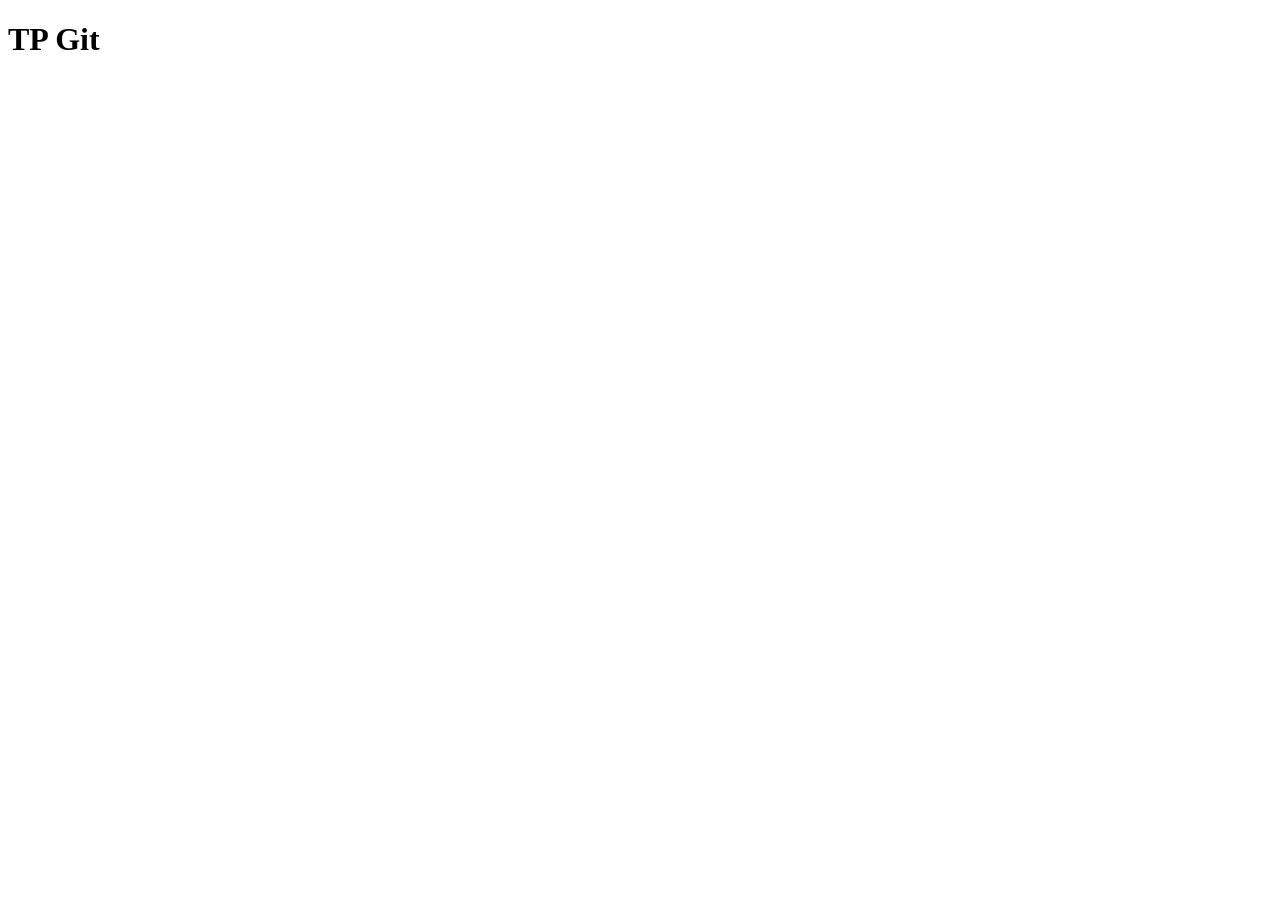
==== index.html @ 28ace55b "structure initiale du site" ====
<!DOCTYPE html>
<html lang="en">
<head>
    <meta charset="UTF-8">
    <meta name="viewport" content="width=device-width, initial-scale=1.0">
    <title>tp git</title>
</head>
<body>
    <h1>TP Git</h1>
</body>
</html>
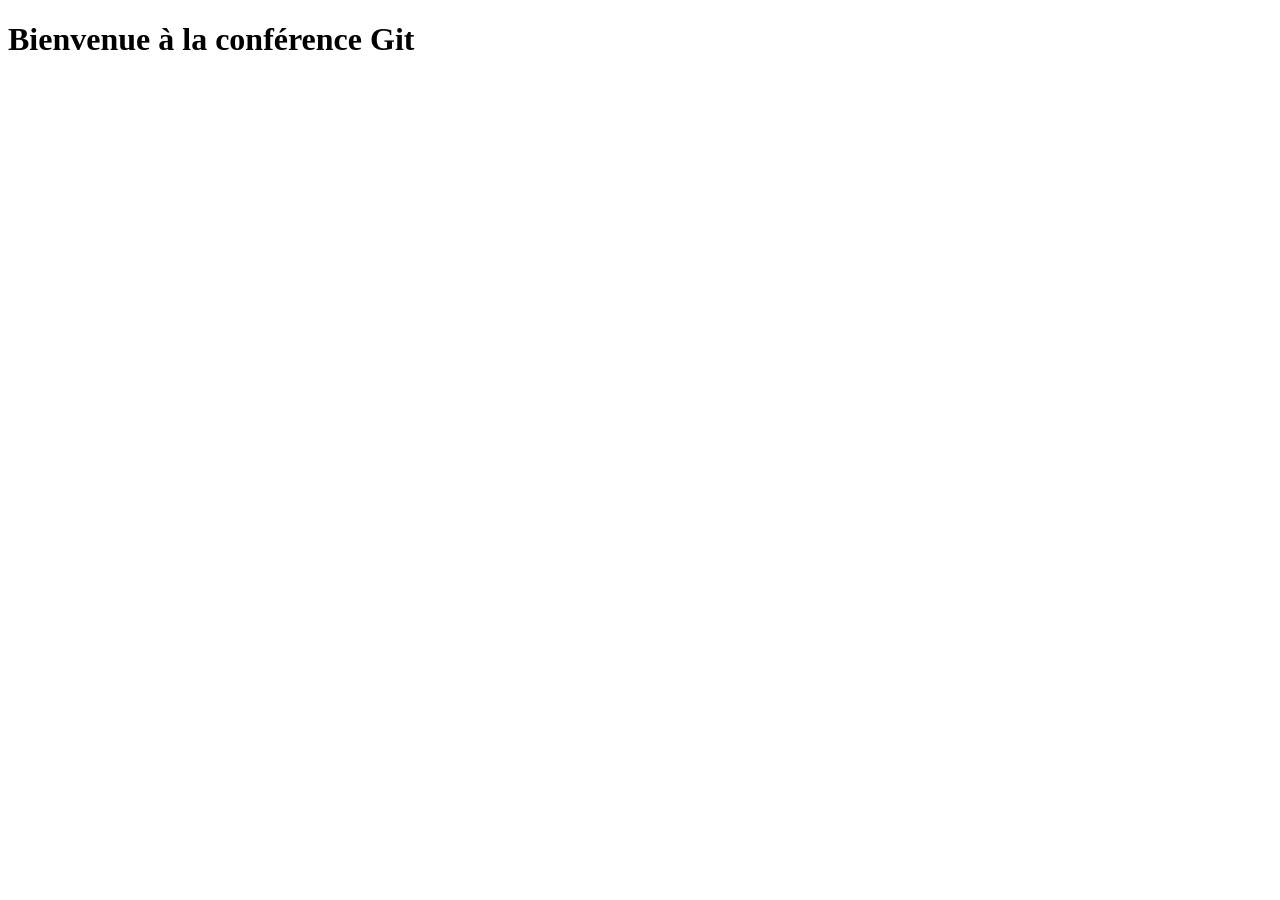
==== commit 45e1b918: "fix : ajout du titre principal sur la page d'accueil" ====
--- a/index.html
+++ b/index.html
@@ -6,6 +6,6 @@
     <title>tp git</title>
 </head>
 <body>
-    <h1>TP Git</h1>
+    <h1>Bienvenue à la conférence Git</h1>
 </body>
 </html>
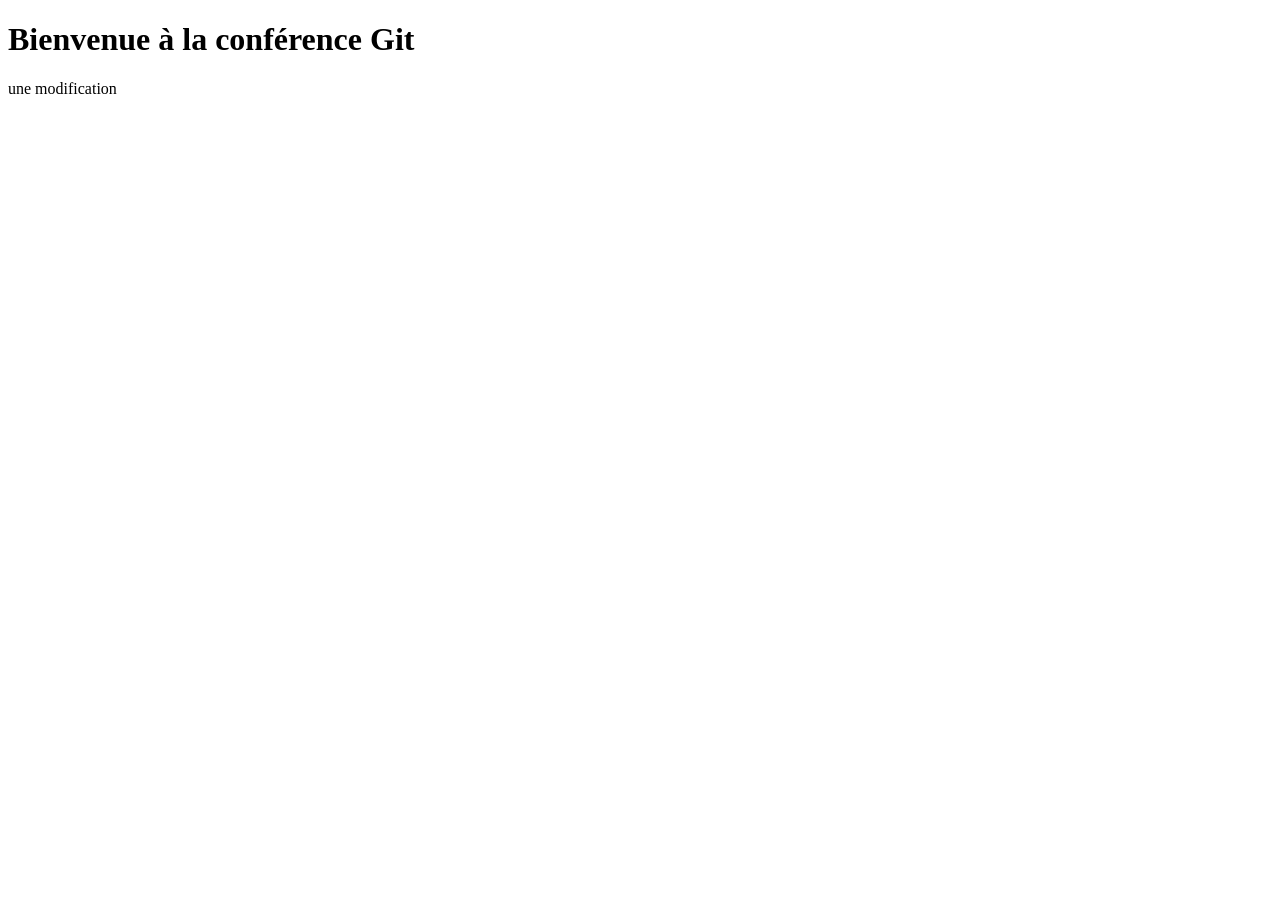
==== commit 98fd2bf2: "hotfix : modif manuelle index" ====
--- a/index.html
+++ b/index.html
@@ -7,5 +7,6 @@
 </head>
 <body>
     <h1>Bienvenue à la conférence Git</h1>
+    <p>une modification</p>
 </body>
-</html>+</html>
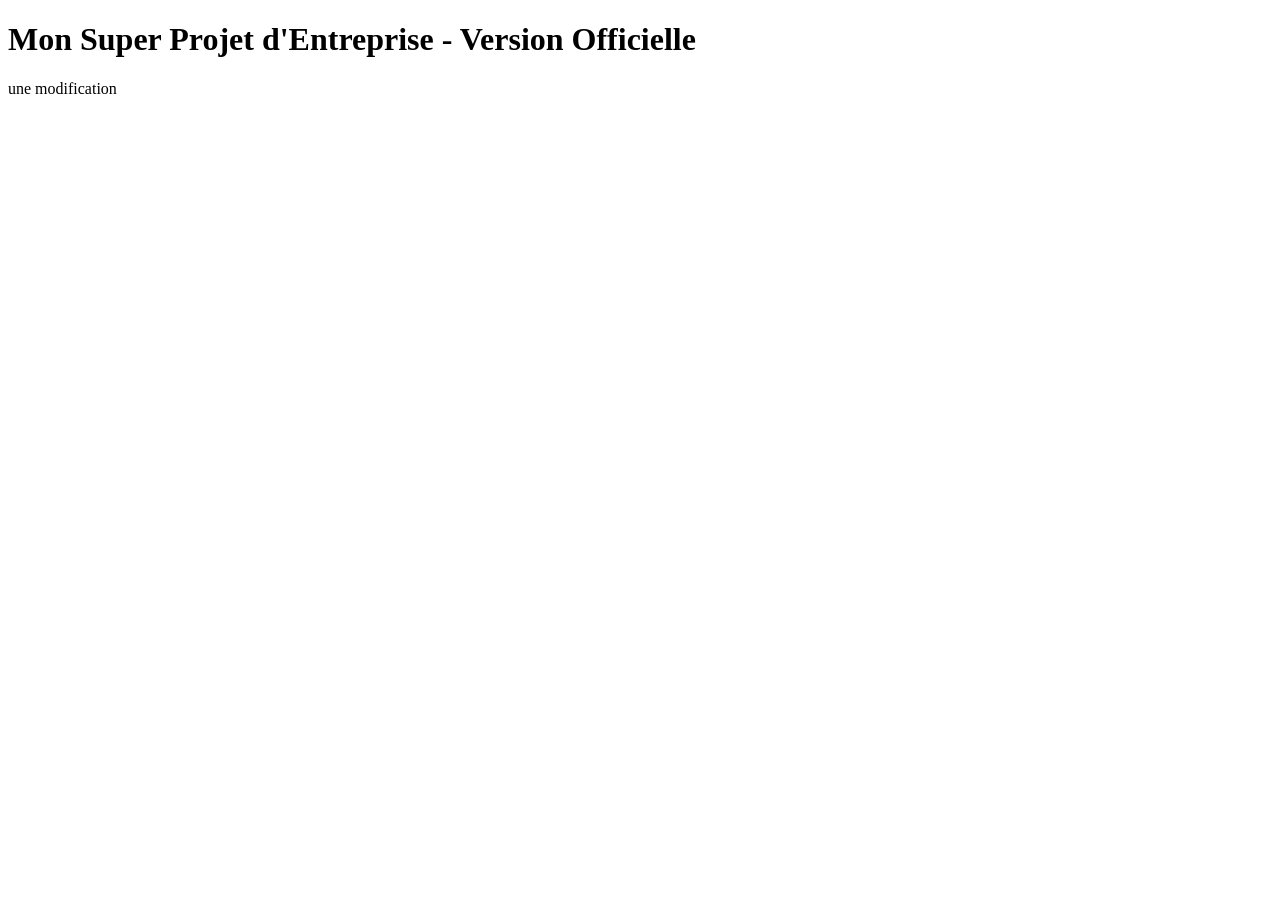
==== commit 1ebc32ae: "feat: modification du titre en version longue" ====
--- a/index.html
+++ b/index.html
@@ -6,7 +6,7 @@
     <title>tp git</title>
 </head>
 <body>
-    <h1>Bienvenue à la conférence Git</h1>
+    <h1>Mon Super Projet d'Entreprise - Version Officielle</h1>
     <p>une modification</p>
 </body>
 </html>
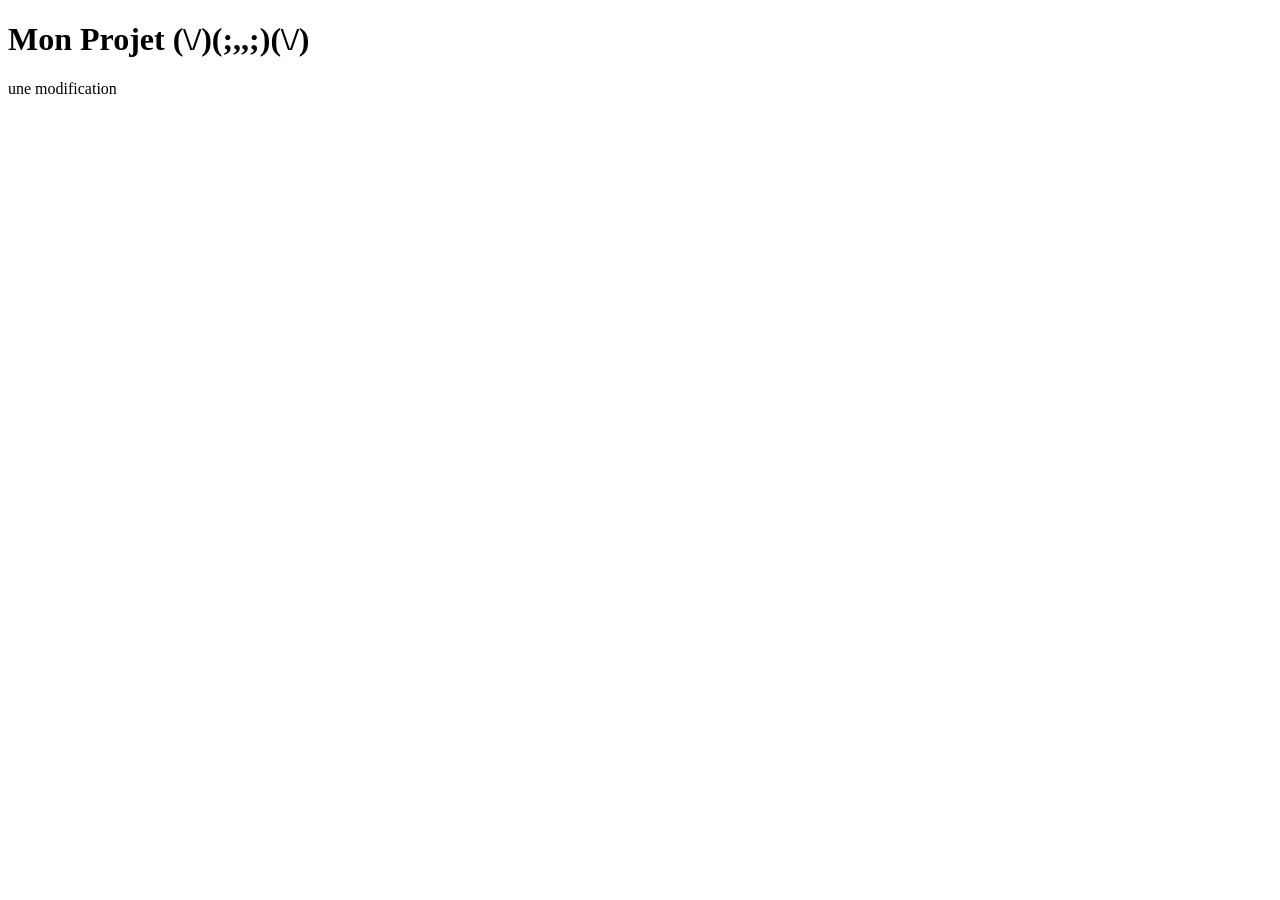
==== commit b73ee80b: "feat: modification du titre en version courte" ====
--- a/index.html
+++ b/index.html
@@ -6,7 +6,7 @@
     <title>tp git</title>
 </head>
 <body>
-    <h1>Mon Super Projet d'Entreprise - Version Officielle</h1>
+    <h1>Mon Projet (\/)(;,,;)(\/)</h1>
     <p>une modification</p>
 </body>
 </html>
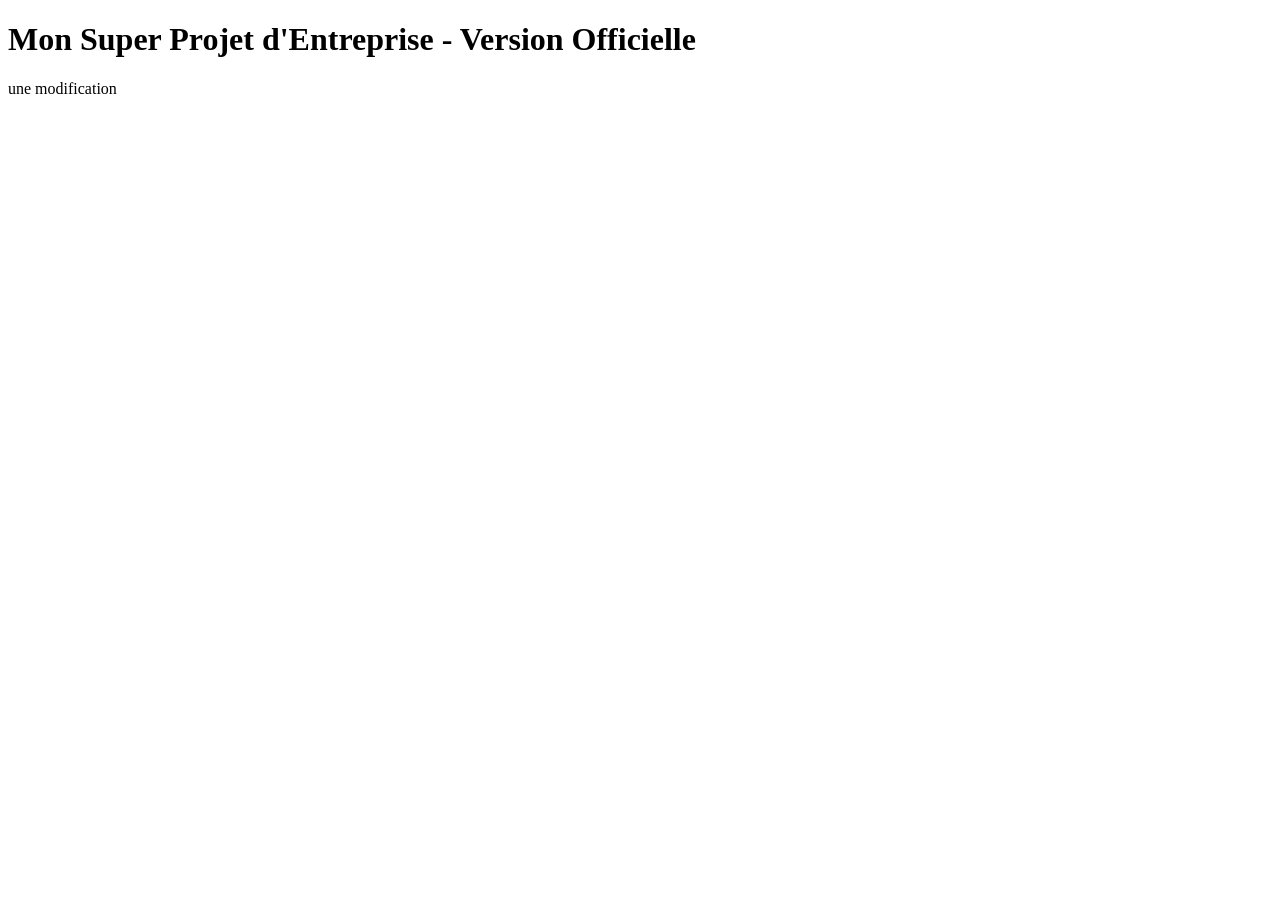
==== commit 71d93d59: "fix: résolution du conflit sur le titre principal" ====
--- a/index.html
+++ b/index.html
@@ -6,7 +6,7 @@
     <title>tp git</title>
 </head>
 <body>
-    <h1>Mon Projet (\/)(;,,;)(\/)</h1>
+    <h1>Mon Super Projet d'Entreprise - Version Officielle</h1>
     <p>une modification</p>
 </body>
 </html>
